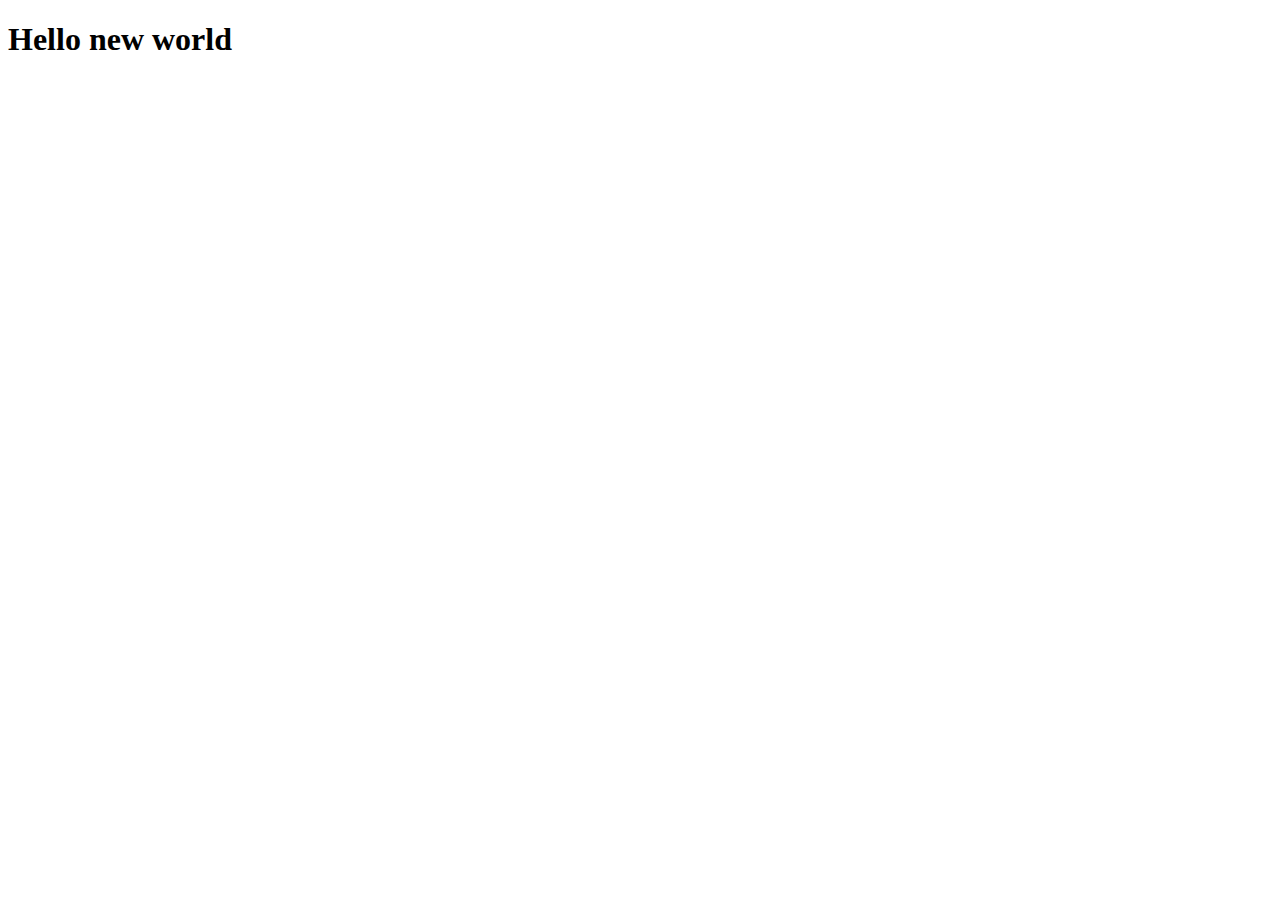
==== mygit2/index.html @ 4505737a "edit new file" ====
<!DOCTYPE html>
<html lang="en">
<head>
    <meta charset="UTF-8">
    <meta http-equiv="X-UA-Compatible" content="IE=edge">
    <meta name="viewport" content="width=<device-width>, initial-scale=1.0">
    <title>Document</title>
</head>
<body>
    <h1>Hello new world</h1>
</body>
</html>
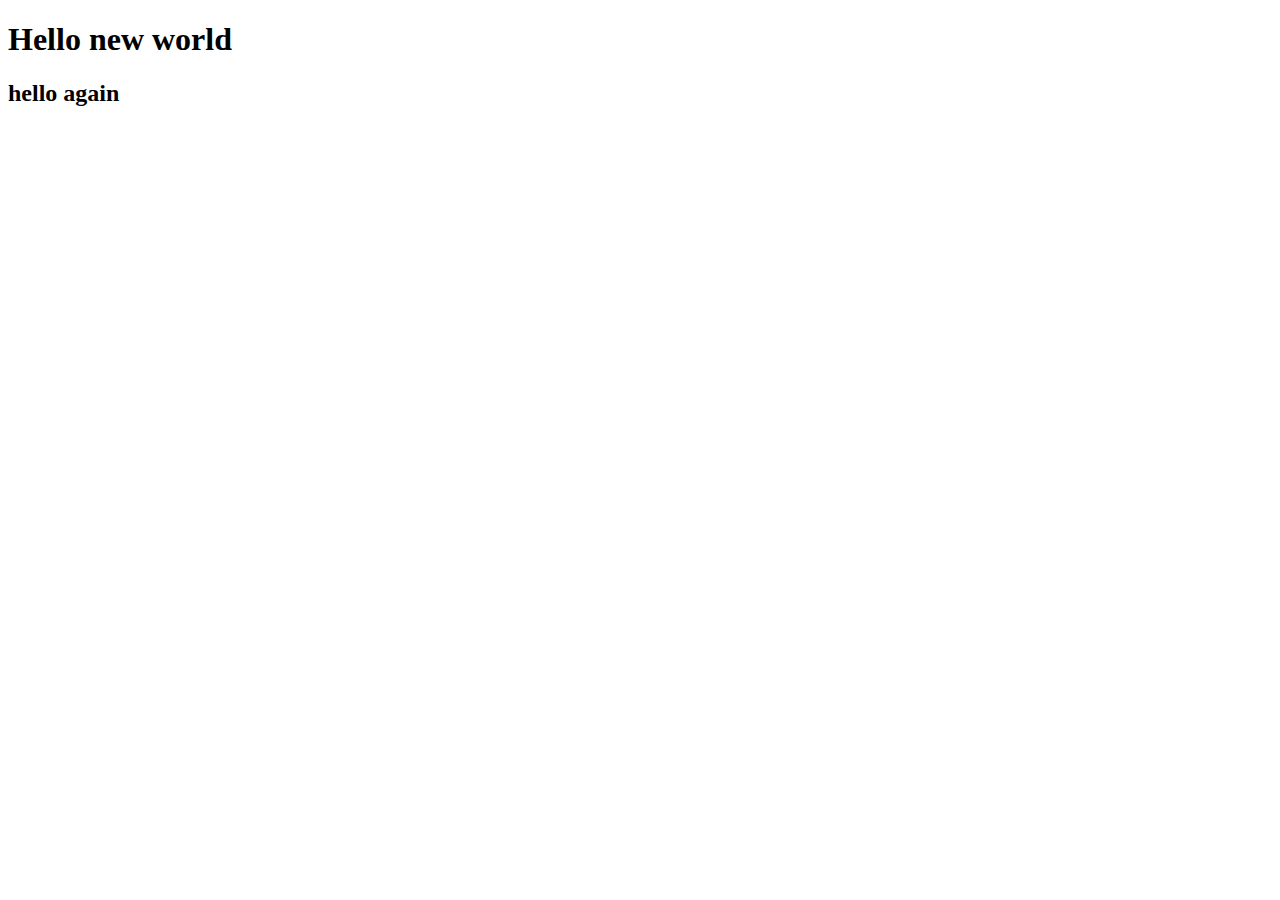
==== commit 9882f09f: "edit new file" ====
--- a/mygit2/index.html
+++ b/mygit2/index.html
@@ -8,5 +8,6 @@
 </head>
 <body>
     <h1>Hello new world</h1>
+    <h2>hello again</h2>
 </body>
 </html>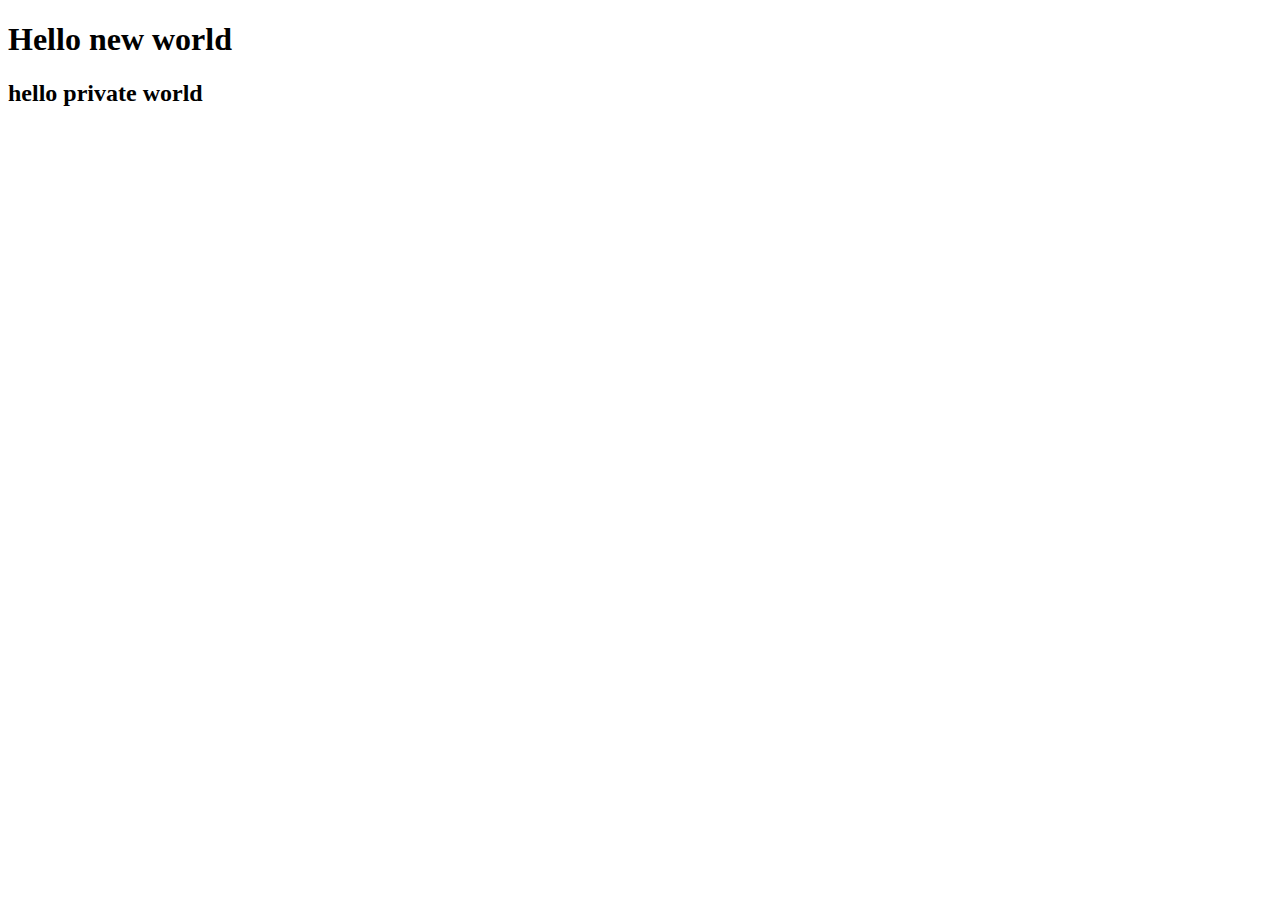
==== commit 5a9a2fd8: "its private" ====
--- a/mygit2/index.html
+++ b/mygit2/index.html
@@ -8,6 +8,6 @@
 </head>
 <body>
     <h1>Hello new world</h1>
-    <h2>hello again</h2>
+    <h2>hello private world</h2>
 </body>
 </html>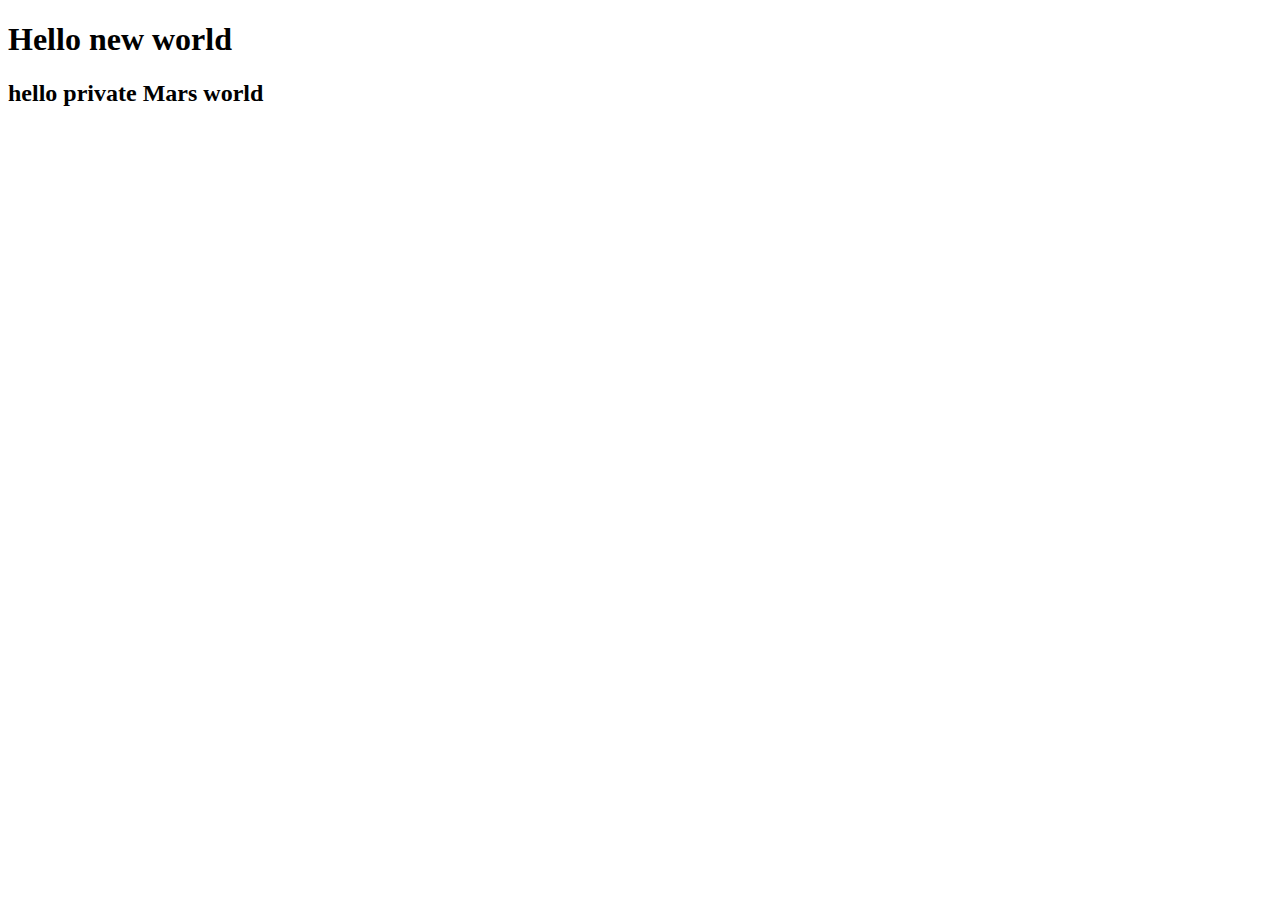
==== commit 6b772cb7: "mars added" ====
--- a/mygit2/index.html
+++ b/mygit2/index.html
@@ -8,6 +8,6 @@
 </head>
 <body>
     <h1>Hello new world</h1>
-    <h2>hello private world</h2>
+    <h2>hello private Mars world</h2>
 </body>
 </html>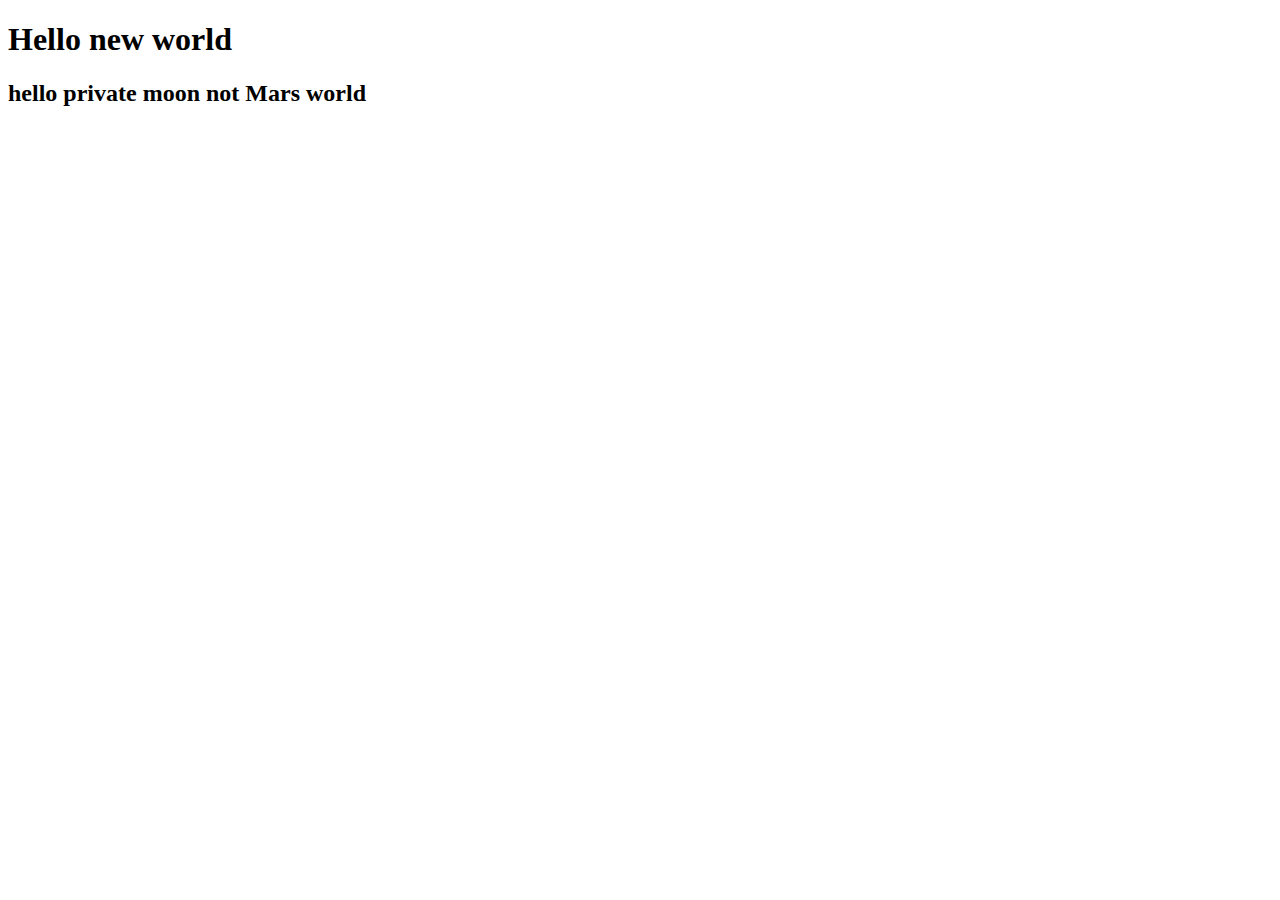
==== commit d800f10a: "moon added" ====
--- a/mygit2/index.html
+++ b/mygit2/index.html
@@ -8,6 +8,6 @@
 </head>
 <body>
     <h1>Hello new world</h1>
-    <h2>hello private Mars world</h2>
+    <h2>hello private moon not Mars world</h2>
 </body>
 </html>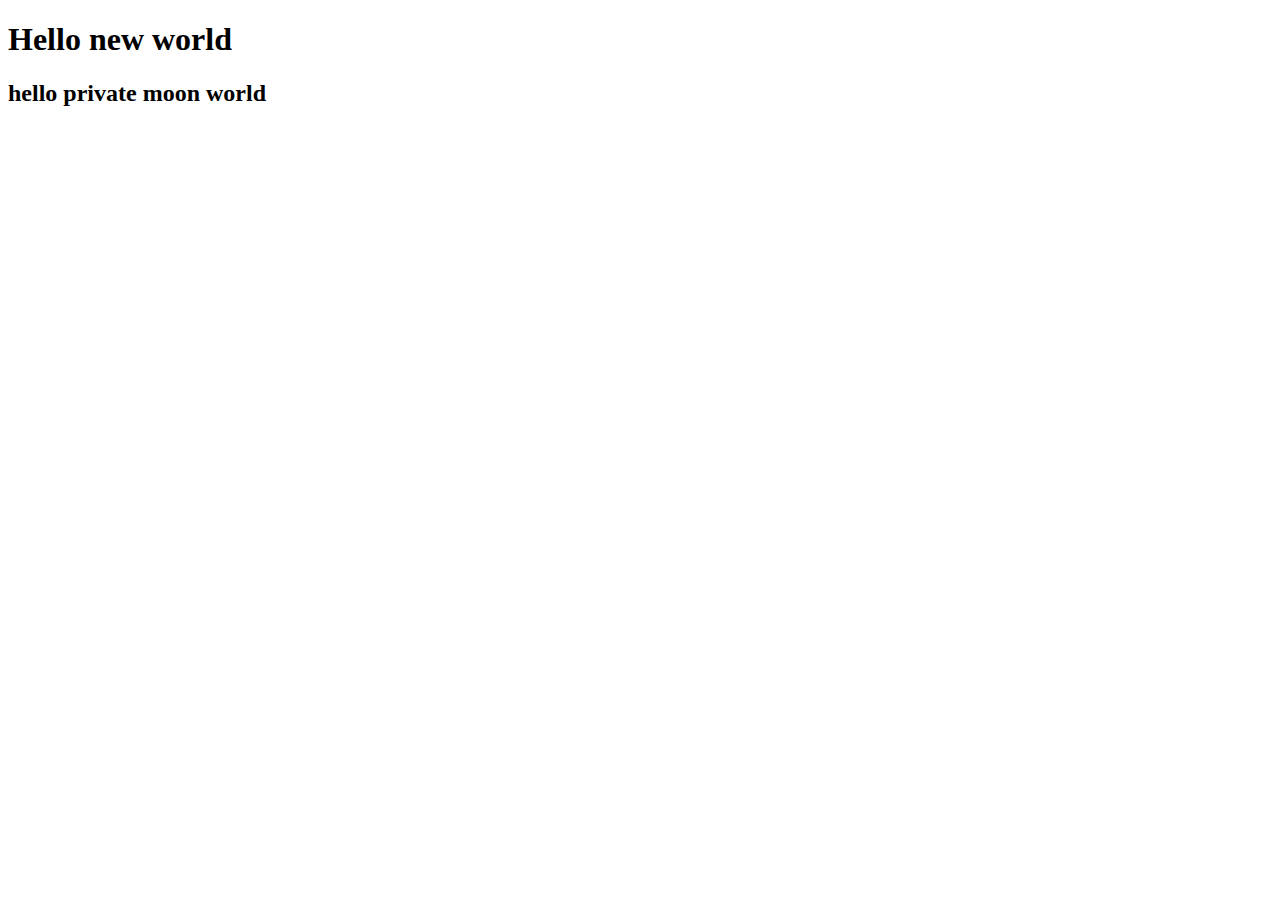
==== commit 7d3e38eb: "clear" ====
--- a/mygit2/index.html
+++ b/mygit2/index.html
@@ -8,6 +8,6 @@
 </head>
 <body>
     <h1>Hello new world</h1>
-    <h2>hello private moon not Mars world</h2>
+    <h2>hello private moon world</h2>
 </body>
-</html>+</html>
